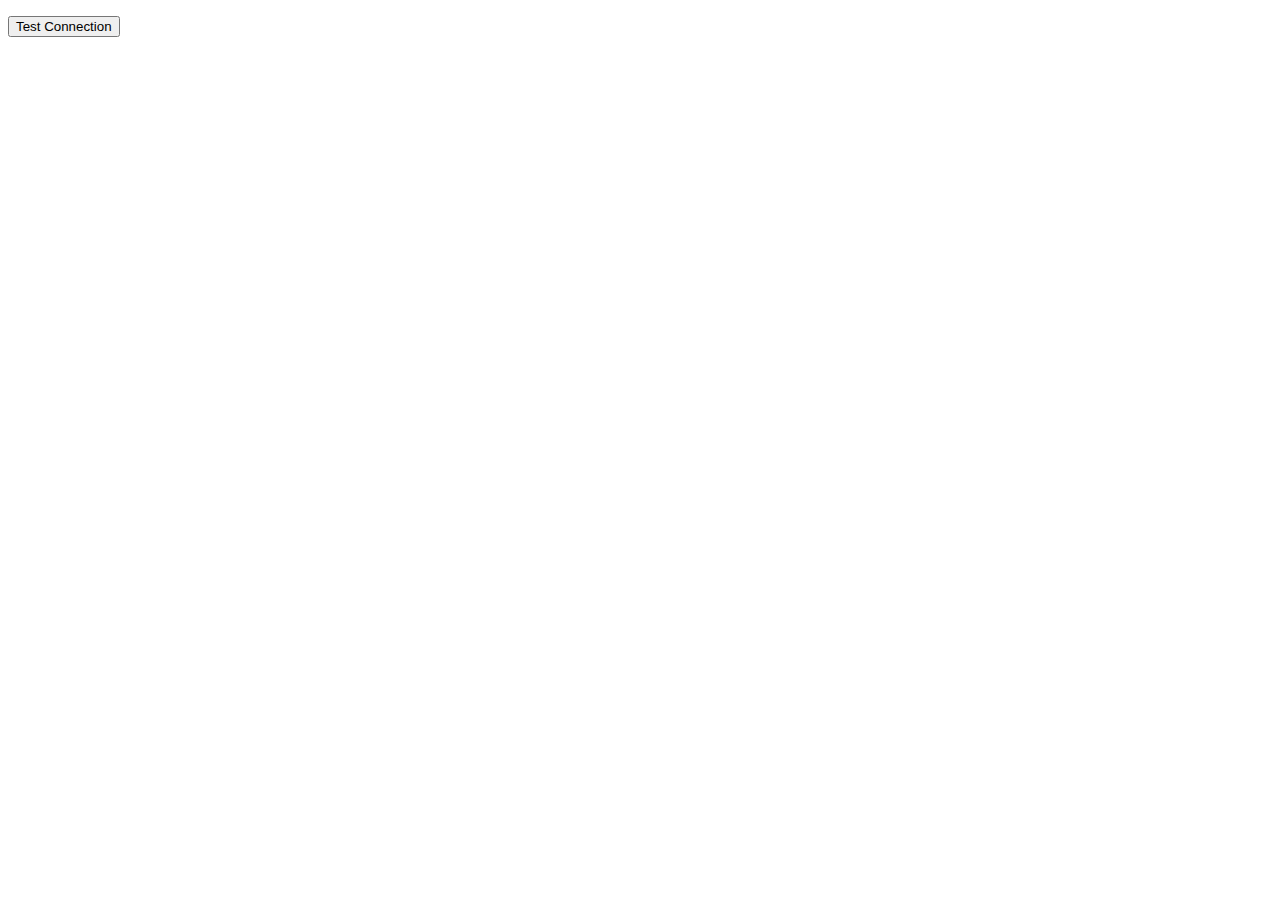
==== test.html @ 200f959d "Globally store Pulaski instance" ====
<!DOCTYPE html>
<html xmlns="http://www.w3.org/1999/xhtml" xml:lang="en" lang="en-us">
    <head>
        <meta http-equiv="content-type" content="text/html; charset=utf-8" />
        <title>Pulaski Test Page</title>
        <script type="text/javascript" src="lib/pulaski.js"></script>
        <script type="text/javascript">
            var instance = new Pulaski.Instance();
            function testConnect() {
                instance.ping(function (err, res) {
                    alert([err, res]);
                });
            }
        </script>
    </head>
    <body>
        <p>
        <button onclick="testConnect();">Test Connection</button>
        </p>
    </body>
</html>
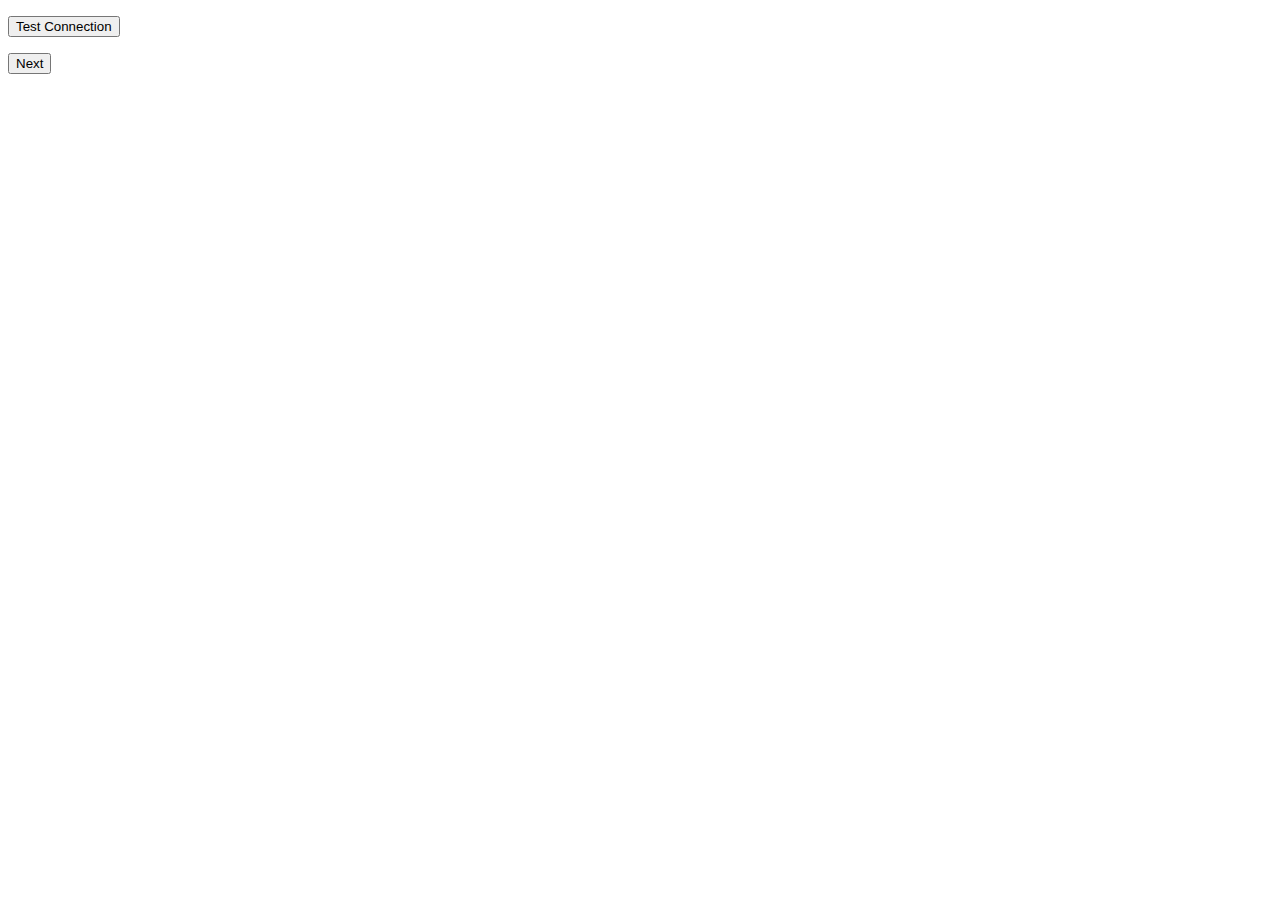
==== commit d7147170: "Add next() call" ====
--- a/test.html
+++ b/test.html
@@ -17,5 +17,8 @@
         <p>
         <button onclick="testConnect();">Test Connection</button>
         </p>
+        <p>
+        <button onclick="instance.next()">Next</button>
+        </p>
     </body>
 </html>
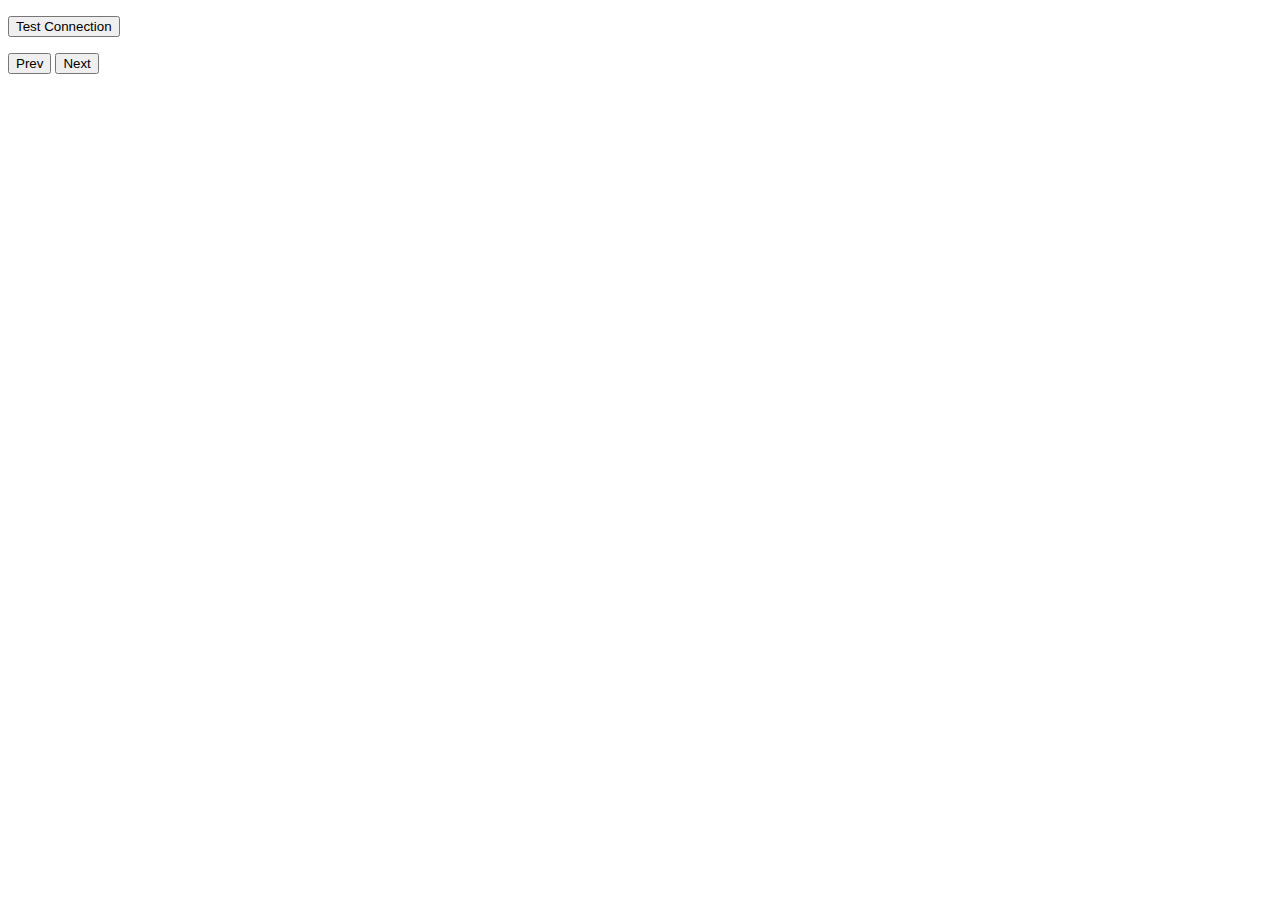
==== commit 162e9df1: "Add previous() call" ====
--- a/test.html
+++ b/test.html
@@ -18,6 +18,7 @@
         <button onclick="testConnect();">Test Connection</button>
         </p>
         <p>
+        <button onclick="instance.previous()">Prev</button>
         <button onclick="instance.next()">Next</button>
         </p>
     </body>
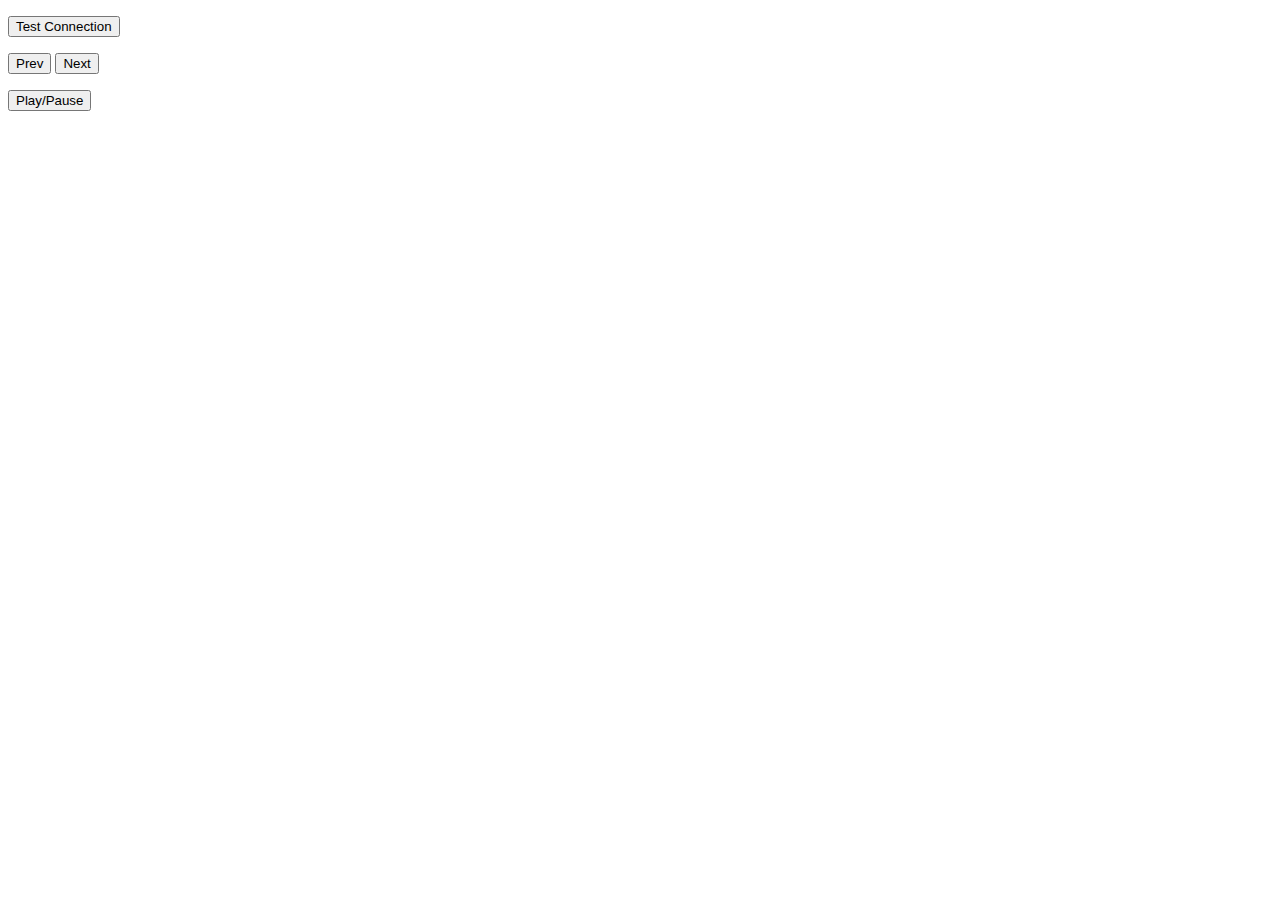
==== commit e96e3eab: "Add playpause" ====
--- a/test.html
+++ b/test.html
@@ -21,5 +21,8 @@
         <button onclick="instance.previous()">Prev</button>
         <button onclick="instance.next()">Next</button>
         </p>
+        <p>
+        <button onclick="instance.playpause()">Play/Pause</button>
+        </p>
     </body>
 </html>
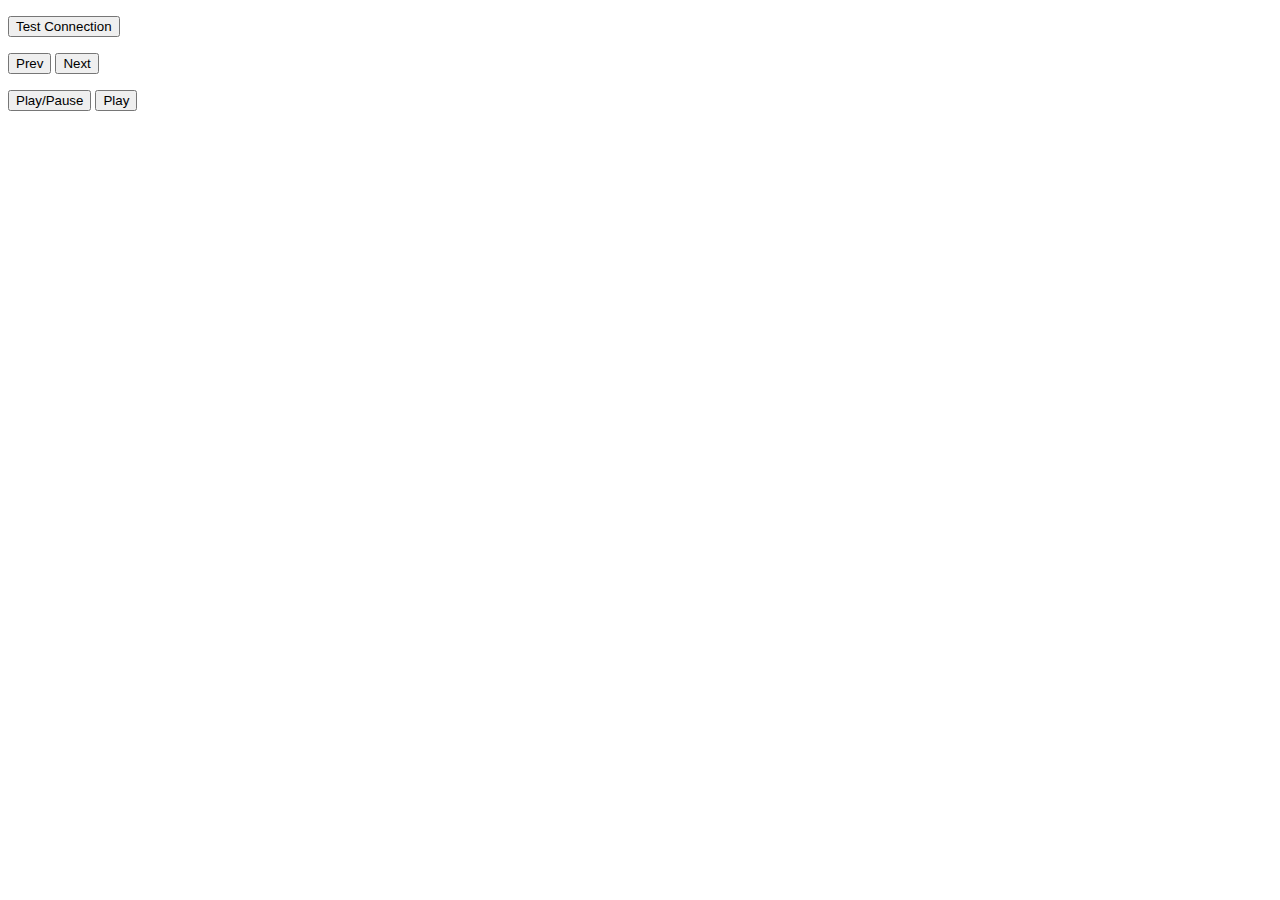
==== commit 2df0275f: "Add play" ====
--- a/test.html
+++ b/test.html
@@ -23,6 +23,7 @@
         </p>
         <p>
         <button onclick="instance.playpause()">Play/Pause</button>
+        <button onclick="instance.play()">Play</button>
         </p>
     </body>
 </html>
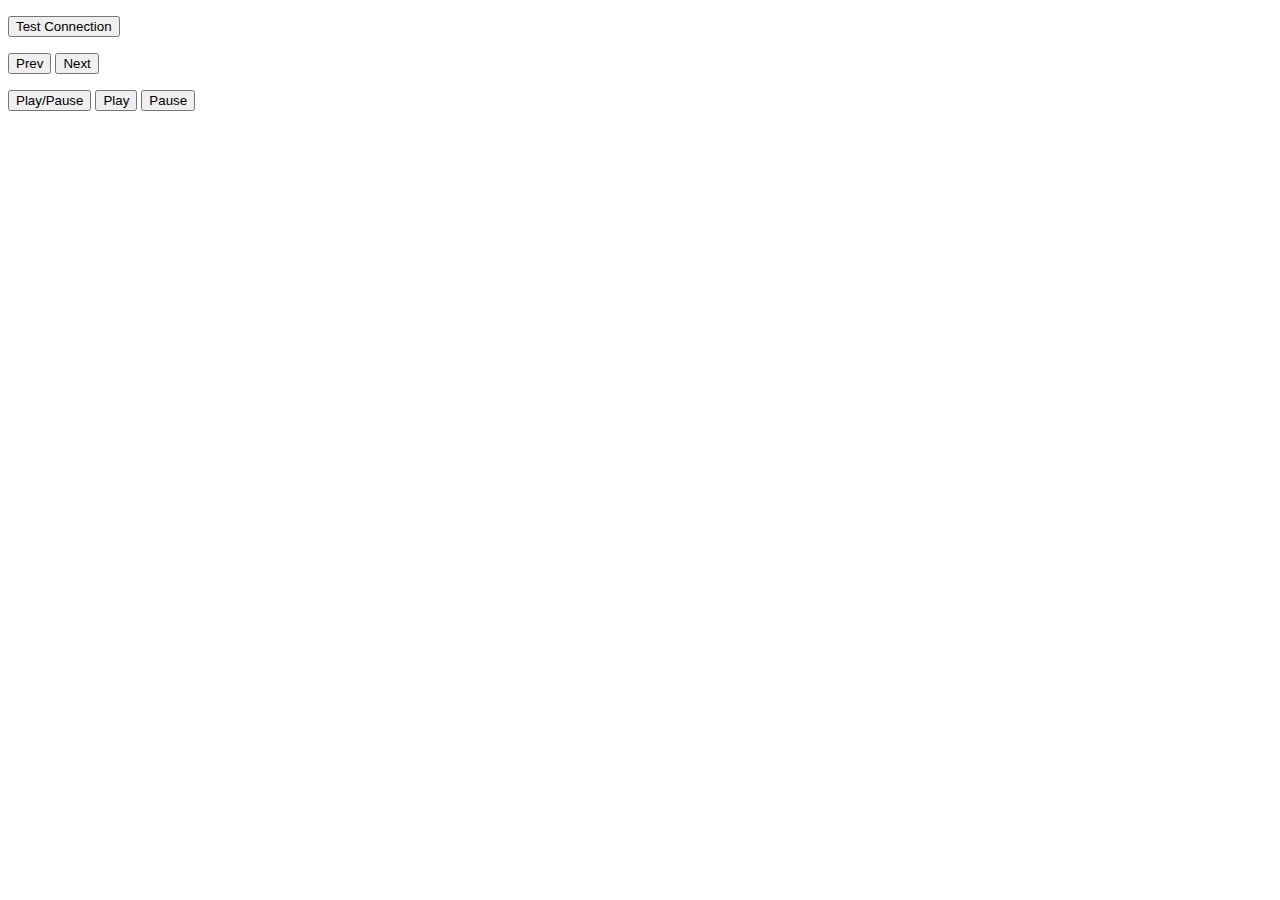
==== commit 68b2bc8a: "Add pause" ====
--- a/test.html
+++ b/test.html
@@ -24,6 +24,7 @@
         <p>
         <button onclick="instance.playpause()">Play/Pause</button>
         <button onclick="instance.play()">Play</button>
+        <button onclick="instance.pause()">Pause</button>
         </p>
     </body>
 </html>
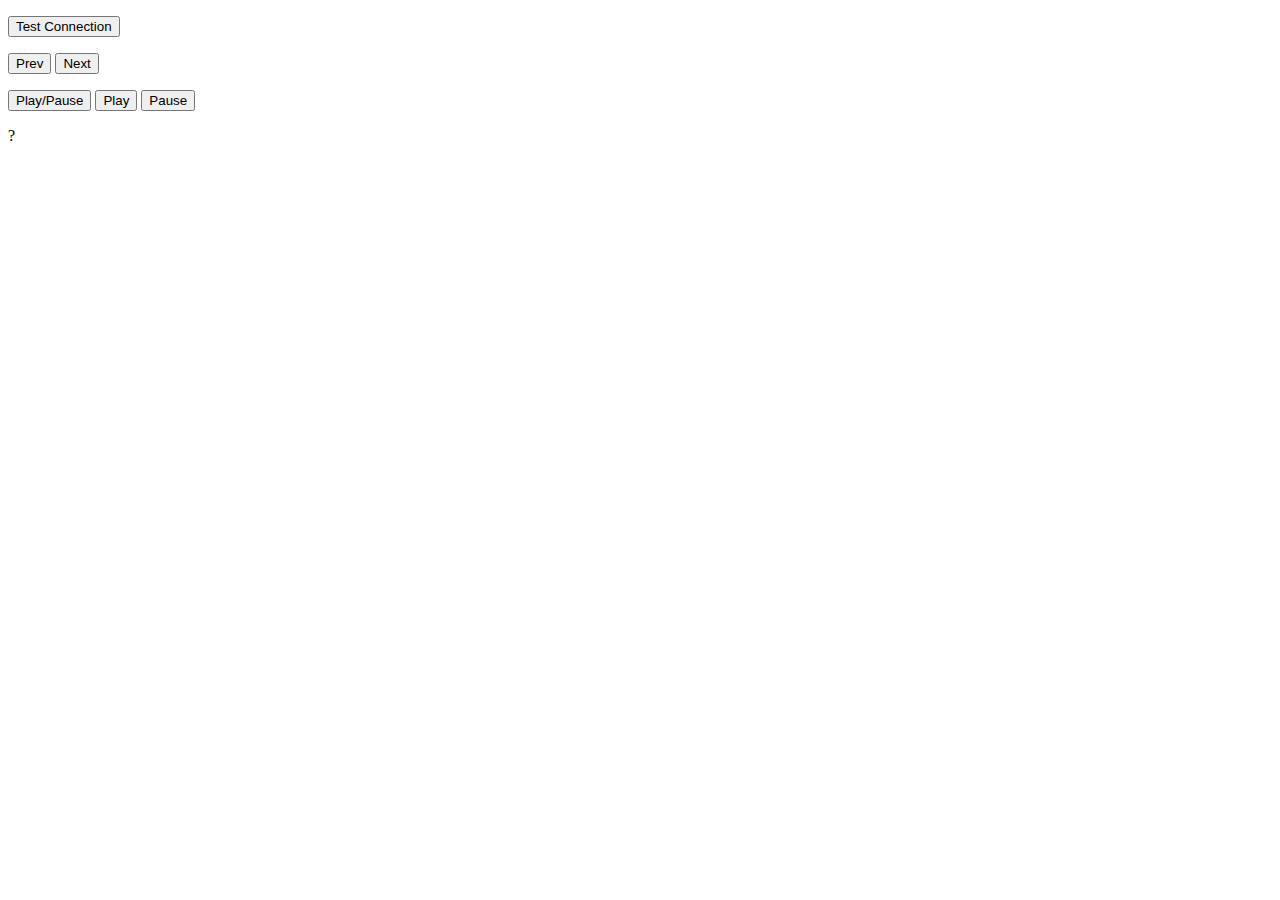
==== commit 7a34ee65: "Add current volume" ====
--- a/test.html
+++ b/test.html
@@ -11,6 +11,11 @@
                     alert([err, res]);
                 });
             }
+            window.setInterval(function () {
+                instance.volume(function (err, res) {
+                    document.getElementById("volume").innerHTML = res.volume;
+                });
+            }, 2000);
         </script>
     </head>
     <body>
@@ -26,5 +31,8 @@
         <button onclick="instance.play()">Play</button>
         <button onclick="instance.pause()">Pause</button>
         </p>
+        <p>
+        <span id="volume">?</span>
+        </p>
     </body>
 </html>
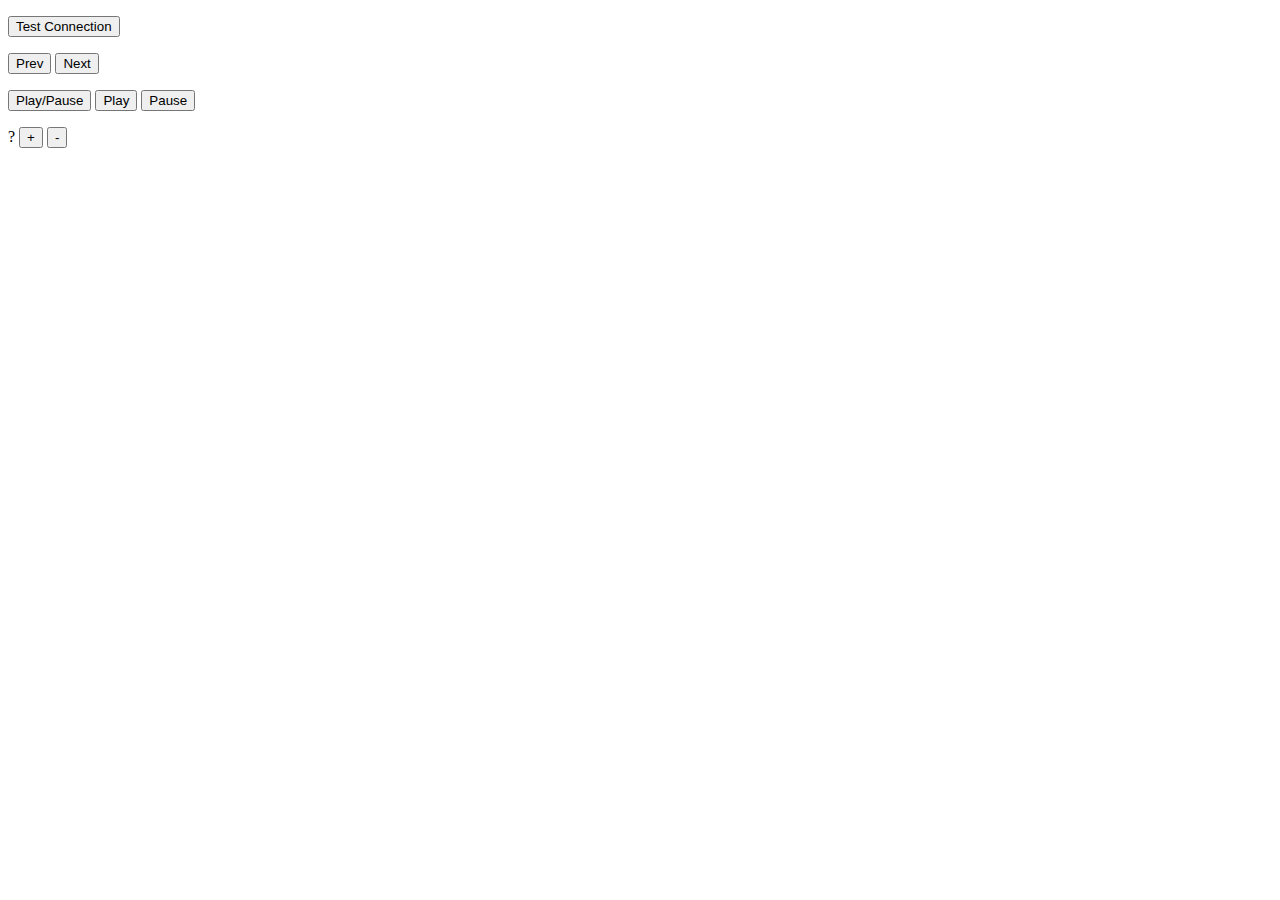
==== commit 34abc862: "Add lower and raise Volume" ====
--- a/test.html
+++ b/test.html
@@ -33,6 +33,8 @@
         </p>
         <p>
         <span id="volume">?</span>
+        <button onclick="instance.raiseVolume()">+</button>
+        <button onclick="instance.lowerVolume()">-</button>
         </p>
     </body>
 </html>
